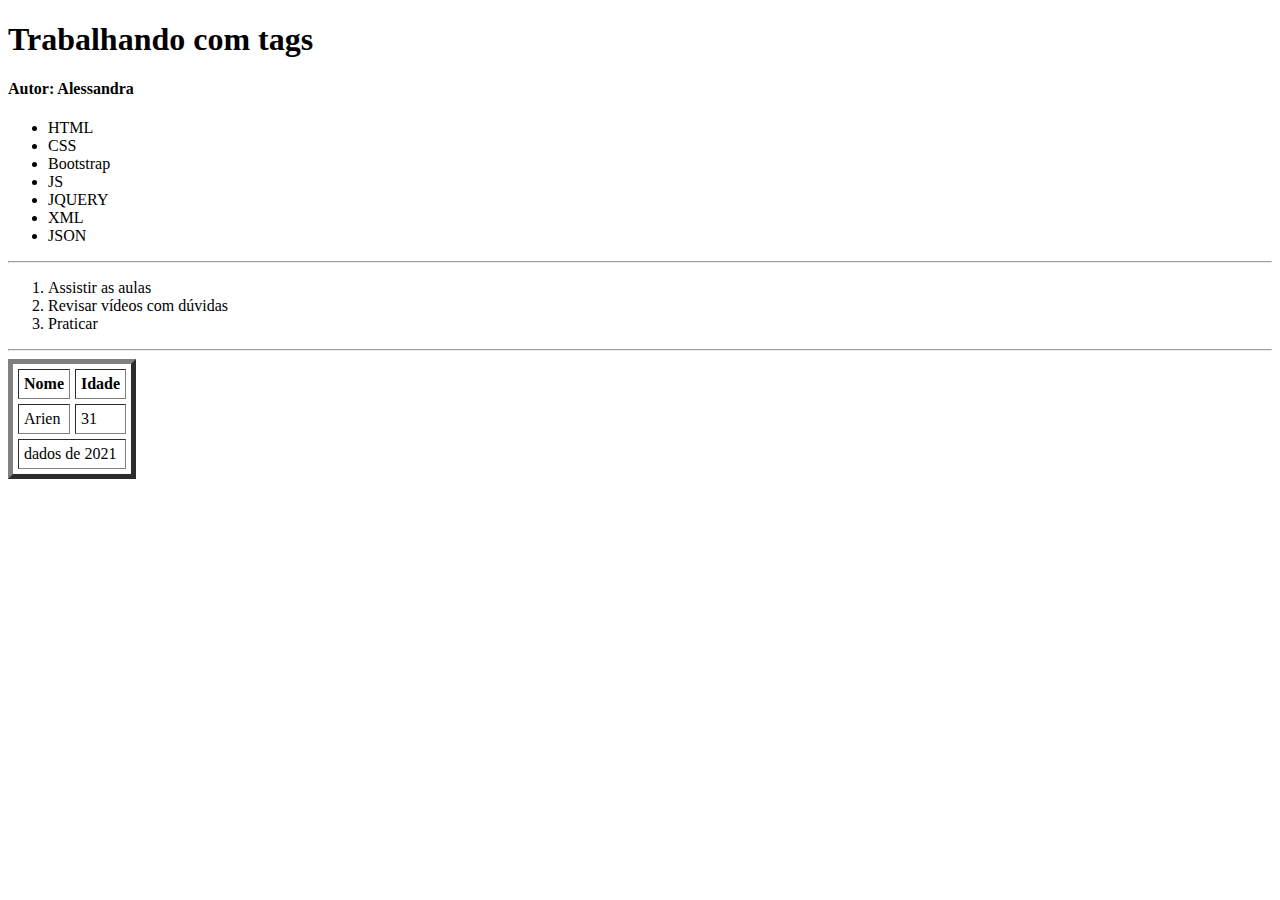
==== index.html @ 73acb720 "primeiro commit" ====
<!DOCTYPE html>
<html lang="pt-br">
  <head>
    <meta charset="UTF-8" />
    <meta http-equiv="X-UA-Compatible" content="IE=edge" />
    <meta name="viewport" content="width=device-width, initial-scale=1.0" />
    <title>Treinamento fluig Dev Start</title>
  </head>
  <body>
    <h1>Trabalhando com tags</h1>
    <h4>Autor: Alessandra</h4>
    <ul>
      <li>HTML</li>
      <li>CSS</li>
      <li>Bootstrap</li>
      <li>JS</li>
      <li>JQUERY</li>
      <li>XML</li>
      <li>JSON</li>
    </ul>
    <hr />
    <!-- faz uma divisória -->
    <ol>
      <li>Assistir as aulas</li>
      <li>Revisar vídeos com dúvidas</li>
      <li>Praticar</li>
    </ol>
    <hr />
    <!-- <img src="" alt="" />  coloca uma imagem -->
    <!-- <a href="" title="Ir para a página x">Link</a>  coloca um link -->

    <!-- Comentário -->
    <section></section>
    <!-- agrupa uma sessão -->
    <aside></aside>
    <!-- conteúdo lateral, não essencial -->
    <header></header>
    <!-- cabeçalho da tabela -->
    <footer></footer>
    <!-- rodapé -->
    <nav></nav>
    <!-- menu de navegação -->

    <!-- Tabela -->
    <table border="5" cellspacing="5" cellpadding="5">
      <thead>
        <!-- cabeçalho da tabela -->
        <tr>
          <!-- coluna -->
          <th>Nome</th>
          <!-- linha -->
          <th>Idade</th>
        </tr>
      </thead>
      <tbody>
        <!-- corpo da tabela -->
        <tr>
          <td>Arien</td>
          <td>31</td>
        </tr>
      </tbody>
      <tfooter>
        <!-- rodapé da tabela -->
        <tr>
          <!-- coluna -->
          <td colspan="2">dados de 2021</td>
          <!-- linha sem divisória (rowspan para coluna) -->
        </tr>
      </tfooter>
    </table>
  </body>
</html>
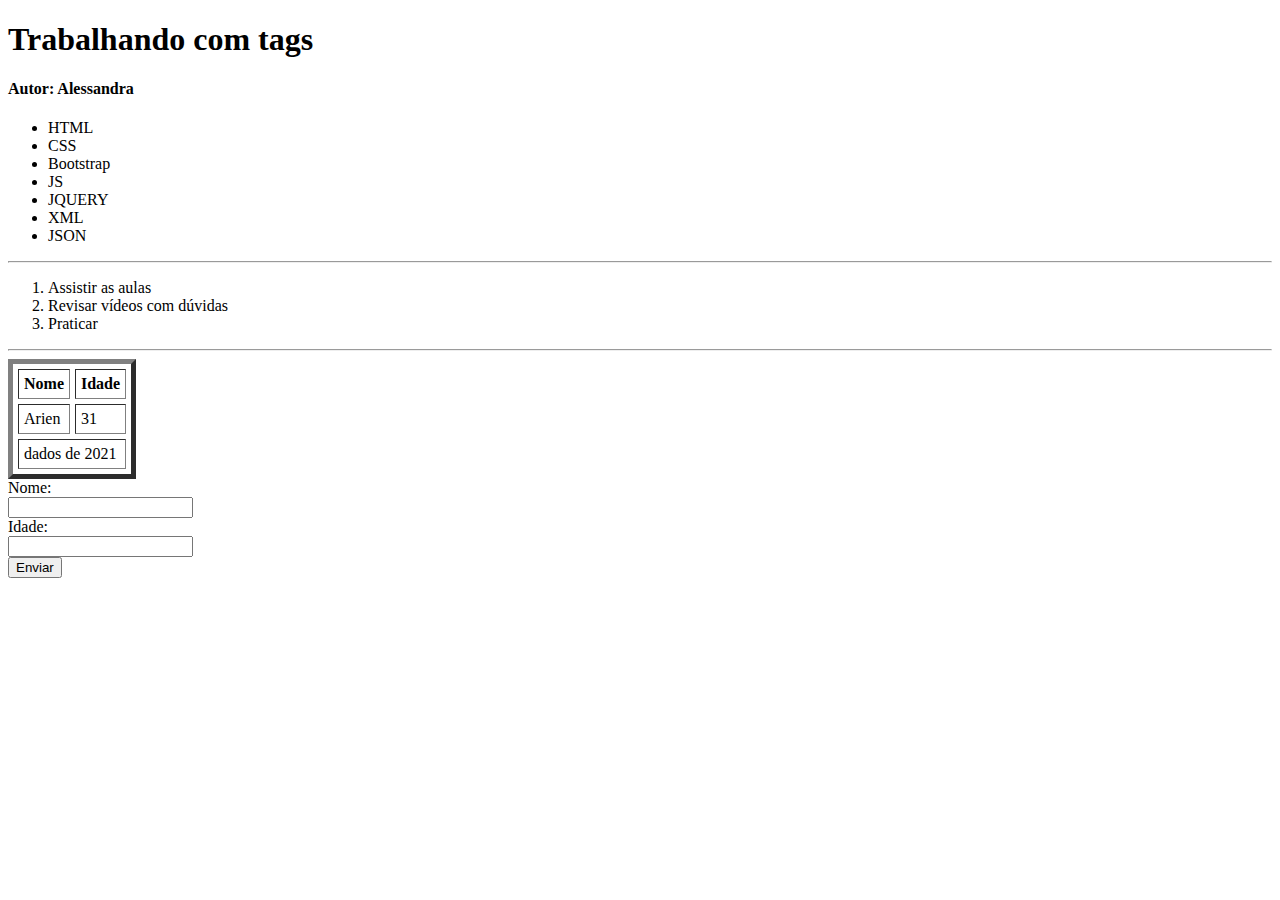
==== commit a1f42450: "add form" ====
--- a/index.html
+++ b/index.html
@@ -68,5 +68,18 @@
         </tr>
       </tfooter>
     </table>
+
+    <form method="" action="">
+      <div id="nometxt" class="campoform">
+        <label for="nome">Nome: <br /></label>
+        <input type="text" id="nometxt" />
+      </div>
+      <div id="idade" class="campoform">
+        <label for="idadetxt">Idade: <br /></label>
+        <input type="number" id="idadetxt" />
+      </div>
+      <!-- término dos campos -->
+      <input type="submit" value="Enviar" />
+    </form>
   </body>
 </html>
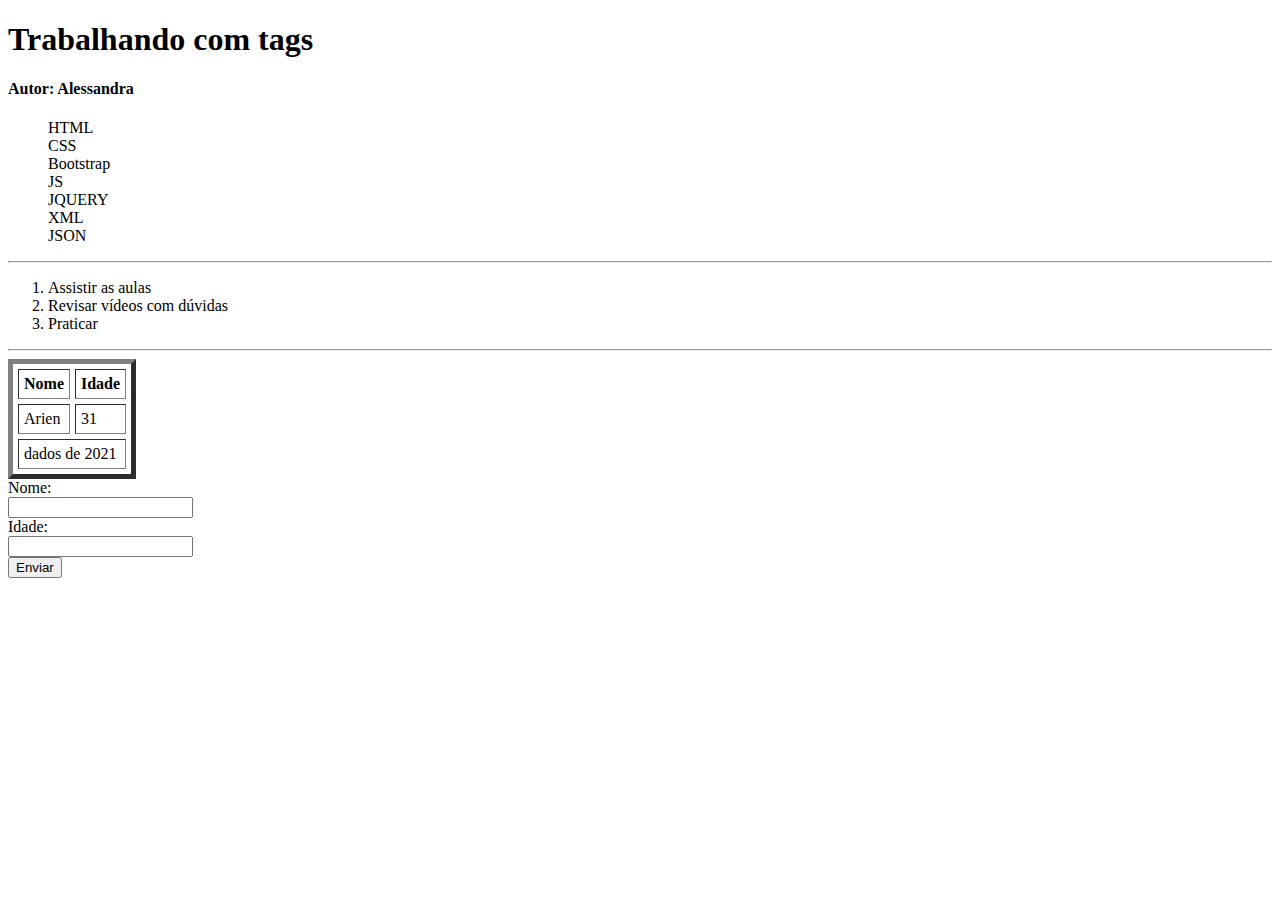
==== commit 1c3be071: "add index2.html and style.css" ====
--- a/index.html
+++ b/index.html
@@ -5,6 +5,13 @@
     <meta http-equiv="X-UA-Compatible" content="IE=edge" />
     <meta name="viewport" content="width=device-width, initial-scale=1.0" />
     <title>Treinamento fluig Dev Start</title>
+    <link rel="stylesheet" type="text/css" href="" />
+    <!-- Dá pra usar css direto na página -->
+    <style type="text/css">
+      body ul {
+        list-style: none;
+      }
+    </style>
   </head>
   <body>
     <h1>Trabalhando com tags</h1>
